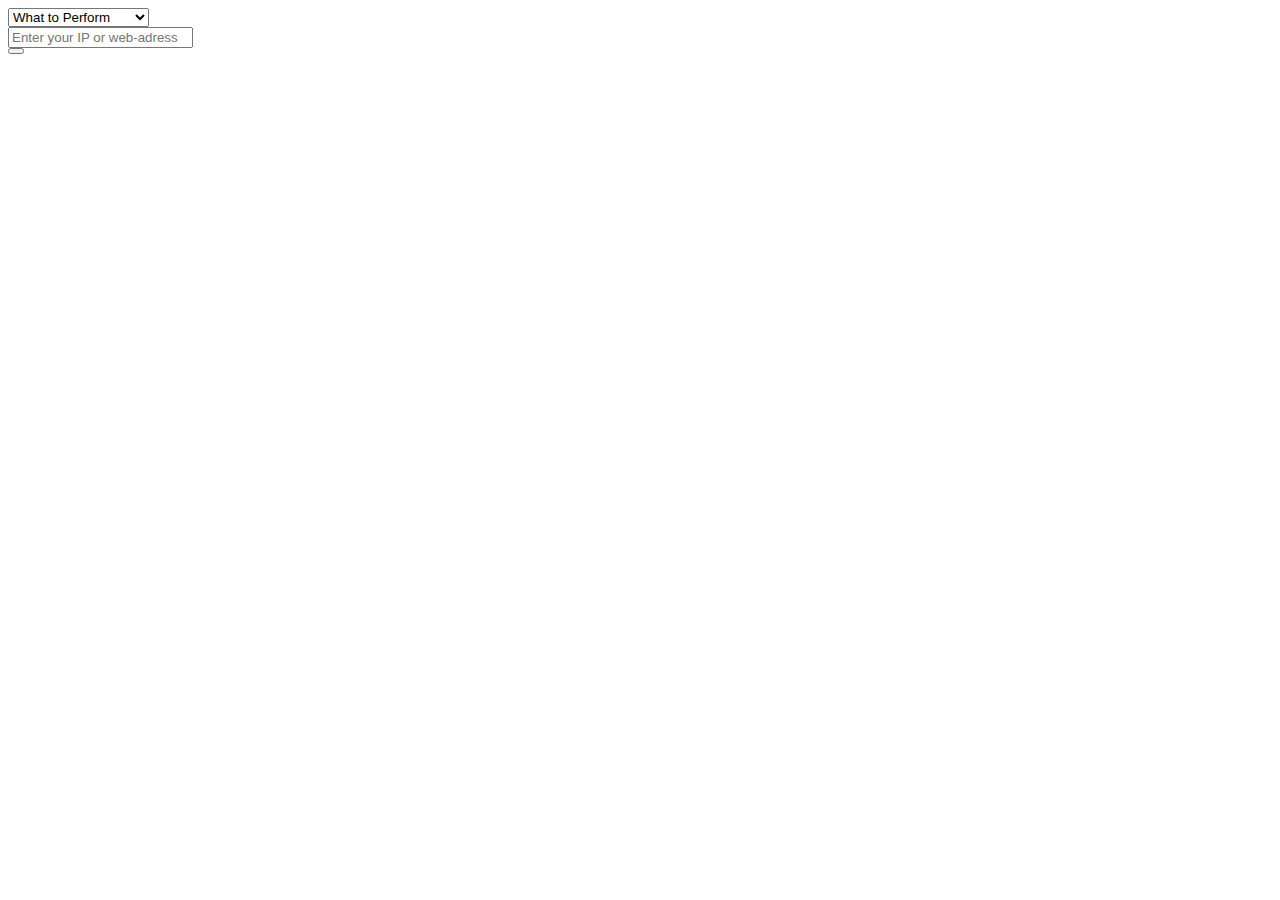
==== templates/index.html @ ced1925f "Merge pull request #2 from silent-devil/aamir" ====
<html>

<head>
    <meta http-equiv="Content-Type" content="text/html; charset=UTF-8" />
    <meta name="viewport" content="width=device-width, initial-scale=1" />
    <meta http-equiv="X-UA-Compatible" content="IE=edge" />
    <link href="https://fonts.googleapis.com/css?family=Poppins" rel="stylesheet" />
    <link href="../static/css/main.css" rel="stylesheet" />
</head>

<body>
    <div class="s003">
        <form method="POST" id="myform" action="">
            <div class="inner-form">
                <div class="input-field first-wrap">
                    <div class="input-select">
                        <select data-trigger="" name="choices-single-defaul" id="attack" onchange=setAction();>
                <option placeholder="">What to Perform</option>
                <option value="xss">XSS Test</option>
                <option value="sql">SQL Injection check</option>
                <option value="ports">Port Scan</option>
                <option value="domain">Domain Scan</option>
              </select>
                    </div>
                </div>
                <div class="input-field second-wrap">
                    <input id="search" name="ipaddress" type="text" placeholder="Enter your IP or web-adress" />
                </div>
                <div class="input-field third-wrap">
                    <button class="btn-search" type="submit" value="submit">
            </button>
                </div>
            </div>
        </form>
    </div>
    <script src="../static/js/extention/choices.js"></script>
    <script>
        const choices = new Choices('[data-trigger]', {
            searchEnabled: false,
            itemSelectText: '',
        });

        function setAction() {
            var attackType = document.getElementById('attack').value;
            // alert(attackType);
            var formAction = document.getElementById('myform');
            formAction.action = attackType;
            // alert(formAction.action);
        }
        var attackType = document.getElementById('attack').value;
        // alert(attackType);
        var formAction = document.getElementById('myform');
        formAction.action = attackType;
    </script>
</body>

</html>
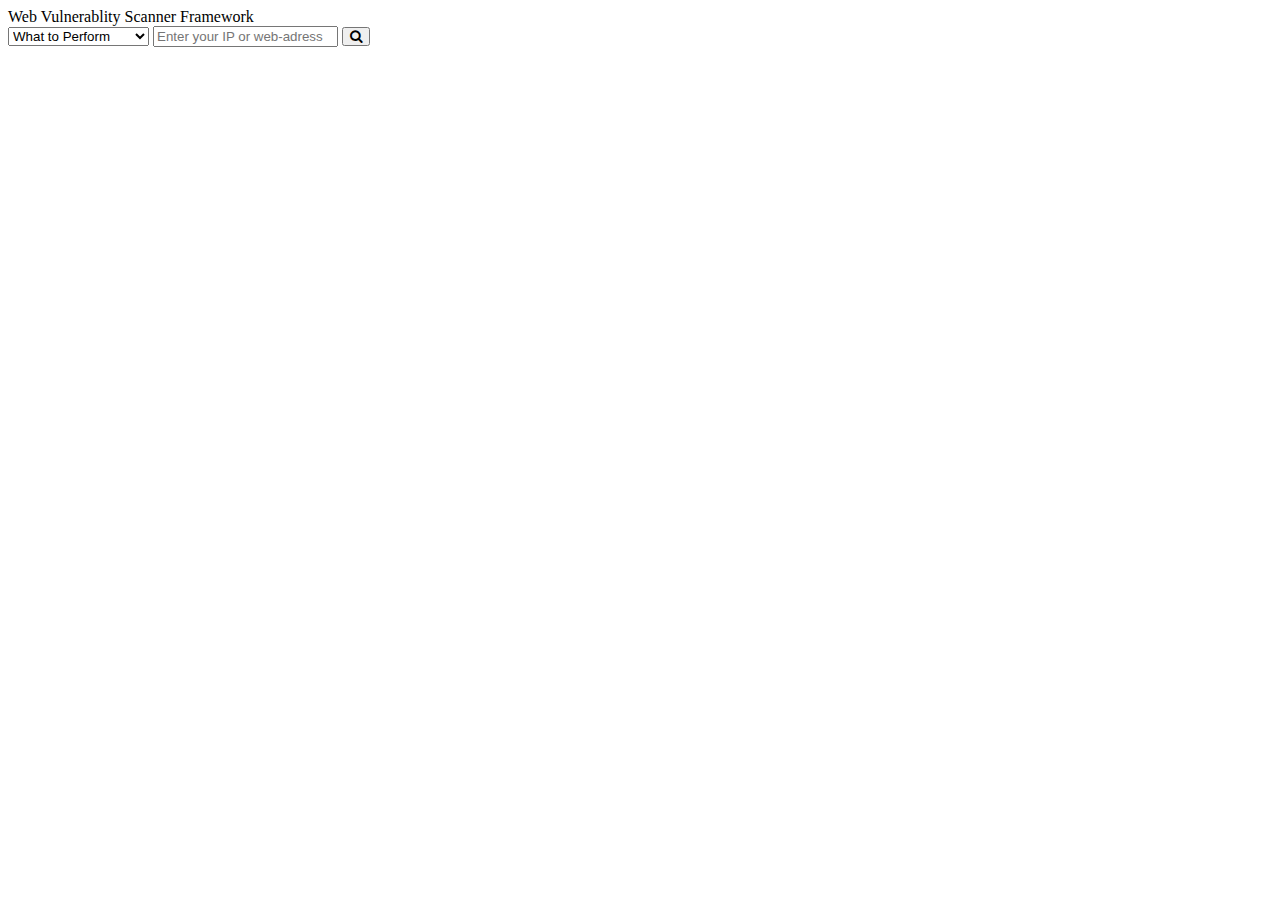
==== commit eb758ece: "fixes related to subdomain" ====
--- a/templates/index.html
+++ b/templates/index.html
@@ -1,57 +1,43 @@
-<html>
+<doctype html>
+    <html>
 
-<head>
-    <meta http-equiv="Content-Type" content="text/html; charset=UTF-8" />
-    <meta name="viewport" content="width=device-width, initial-scale=1" />
-    <meta http-equiv="X-UA-Compatible" content="IE=edge" />
-    <link href="https://fonts.googleapis.com/css?family=Poppins" rel="stylesheet" />
-    <link href="../static/css/main.css" rel="stylesheet" />
-</head>
+    <head>
 
-<body>
-    <div class="s003">
-        <form method="POST" id="myform" action="">
-            <div class="inner-form">
-                <div class="input-field first-wrap">
-                    <div class="input-select">
-                        <select data-trigger="" name="choices-single-defaul" id="attack" onchange=setAction();>
-                <option placeholder="">What to Perform</option>
+        <link rel="stylesheet" href="https://cdnjs.cloudflare.com/ajax/libs/font-awesome/4.7.0/css/font-awesome.min.css">
+    </head>
+
+    <body>
+        <link href='../static/css/main.css' rel='stylesheet'>
+        <div class='header'> Web Vulnerablity Scanner Framework</div>
+        <div class='bodypart'>
+            <form method="POST" id="myform" action="">
+                <select class="option" data-trigger="" name="choices-single-defaul" id="attack" onchange=setAction();>
+                <option >What to Perform</option>
                 <option value="xss">XSS Test</option>
                 <option value="sql">SQL Injection check</option>
                 <option value="ports">Port Scan</option>
-                <option value="domain">Domain Scan</option>
+                <option value="subdomain">Domain Scan</option>
               </select>
-                    </div>
-                </div>
-                <div class="input-field second-wrap">
-                    <input id="search" name="ipaddress" type="text" placeholder="Enter your IP or web-adress" />
-                </div>
-                <div class="input-field third-wrap">
-                    <button class="btn-search" type="submit" value="submit">
-            </button>
-                </div>
-            </div>
-        </form>
-    </div>
-    <script src="../static/js/extention/choices.js"></script>
-    <script>
-        const choices = new Choices('[data-trigger]', {
-            searchEnabled: false,
-            itemSelectText: '',
-        });
 
-        function setAction() {
-            var attackType = document.getElementById('attack').value;
-            // alert(attackType);
-            var formAction = document.getElementById('myform');
-            formAction.action = attackType;
-            // alert(formAction.action);
-        }
-        var attackType = document.getElementById('attack').value;
-        // alert(attackType);
-        var formAction = document.getElementById('myform');
-        formAction.action = attackType;
-    </script>
-</body>
+                <input id="search" class='entervalues' name="ipaddress" type="text" placeholder="Enter your IP or web-adress" />
+                <button type='submit'><i class="fa fa-search"></i></button>
 
-</html>+            </form>
+        </div>
+
+        <script>
+            function setAction() {
+                var attackType = document.getElementById('attack').value;
+                // alert(attackType);
+                var formAction = document.getElementById('myform');
+                formAction.action = attackType;
+                if (attackType == "xss") {
+                    search = document.getElementById("search");
+                    search.placeholder = "Please enter full url like http://www.abc.com";
+                }
+            }
+        </script>
+
+    </body>
+
+    </html>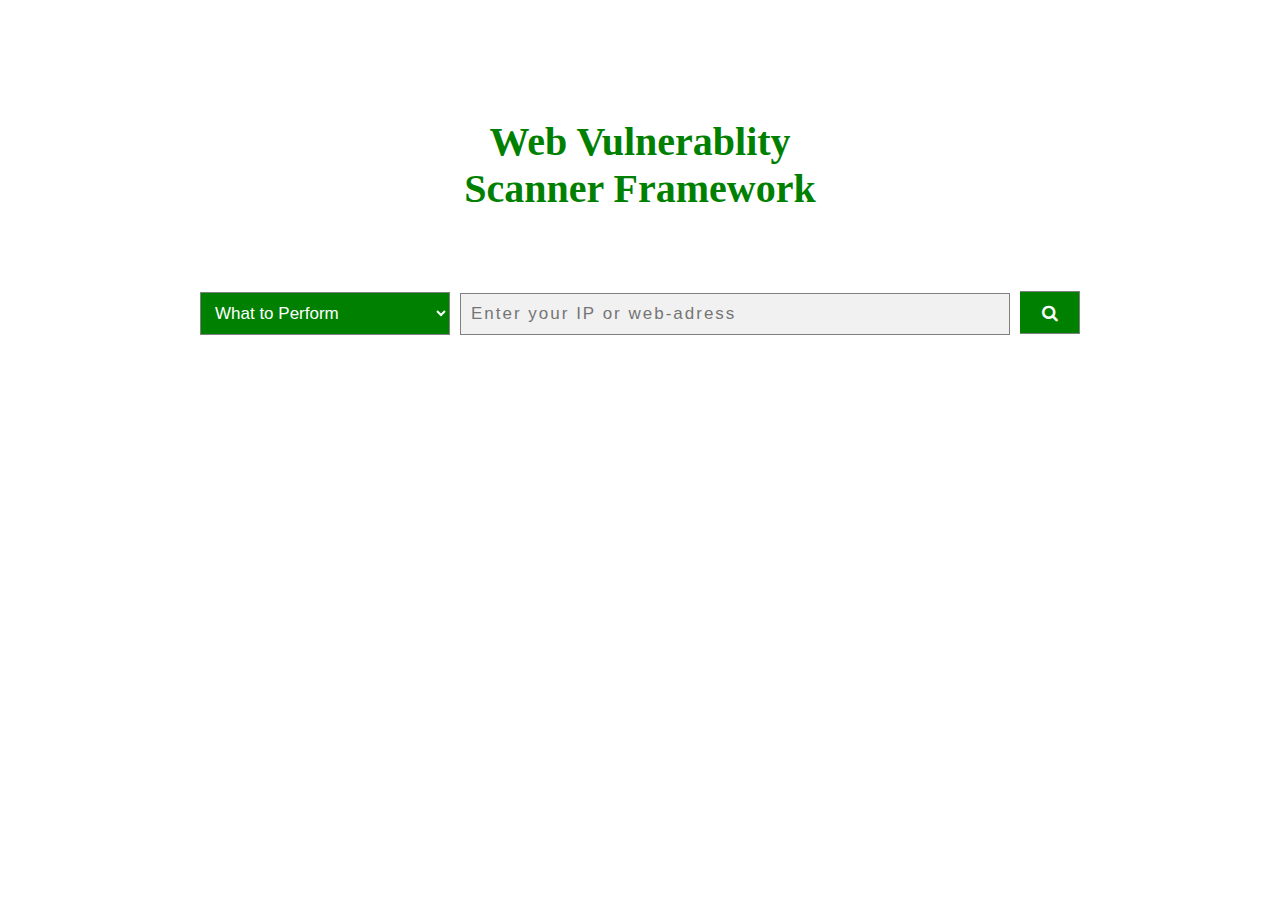
==== commit 6382f7bf: "Merge pull request #11 from silent-devil/vivek" ====
--- a/templates/index.html
+++ b/templates/index.html
@@ -17,6 +17,8 @@
                 <option value="sql">SQL Injection check</option>
                 <option value="ports">Port Scan</option>
                 <option value="subdomain">Domain Scan</option>
+                <option value="discover">File path traversal</option>
+                <option value="fullscan">Complete scan</option>
               </select>
 
                 <input id="search" class='entervalues' name="ipaddress" type="text" placeholder="Enter your IP or web-adress" />
@@ -33,7 +35,13 @@
                 formAction.action = attackType;
                 if (attackType == "xss") {
                     search = document.getElementById("search");
-                    search.placeholder = "Please enter full url like http://www.abc.com";
+                    search.placeholder = "Please enter full url like abc.com";
+                } else if (attackType == "discover") {
+                    search = document.getElementById("search");
+                    search.placeholder = "Please enter pnly domain name e.g abc.com";
+                } else {
+                    search = document.getElementById("search");
+                    search.placeholder = "Please enter IP or URL";
                 }
             }
         </script>
--- a/static/css/main.css
+++ b/static/css/main.css
@@ -0,0 +1,99 @@
+body{
+    
+  background-image:url("webv1.jpg");
+  
+}
+
+.header{
+
+margin: auto;
+width: 30%;
+padding: 10px;
+text-align: center;
+color:green;
+font-size: 40px;
+transform: translateY(100px);
+font-weight: bolder;
+/* text-shadow:1px 1px 1px black; */
+
+}
+
+button{
+  
+width: 60px;
+padding: 12px;
+background: green;
+color: white;
+font-size: 17px;
+border: 1px solid grey;
+border-left: none;
+cursor: pointer;
+}
+
+button:hover {
+background: #0b7dda;
+}
+
+input{
+padding: 10px;
+font-size: 17px;
+border: 1px solid grey;
+width: 550px;
+background-color: #f1f1f1;
+letter-spacing:2px;
+}
+
+select{
+  
+padding: 10px;
+font-size: 17px;
+border: 1px solid grey;
+width: 250px;
+background-color: green;
+color:white;
+  
+}
+
+* {
+box-sizing: border-box;
+}
+
+.bodypart{
+  
+margin: auto;
+width: 80%;
+padding: 10px;
+text-align: center;
+color:green;
+font-size: 40px;
+transform: translateY(150px);
+
+}
+
+.kaji{
+
+  color: green ;
+  text-align: center;
+
+}
+
+.hnji{
+   
+    margin: auto;
+    width :30%;
+    align-items: center;
+
+
+}
+
+.innertext{
+
+  align-self: center;
+}
+
+.kesheho{
+
+  color: green ;
+  text-align: center;
+
+}
